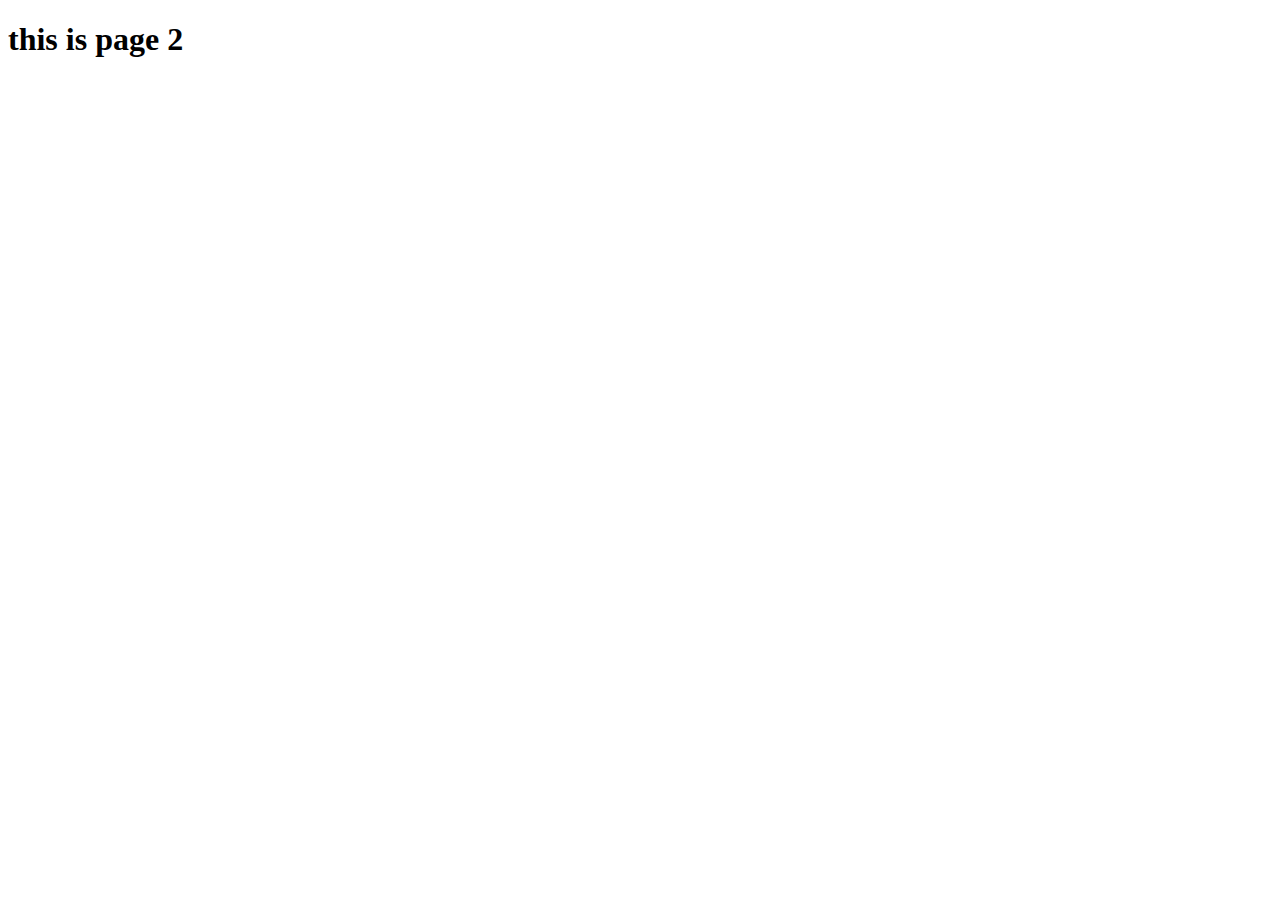
==== page2.html @ 6bea823b "funnier website" ====
<!DOCTYPE html>
<html lang="en">
<head>
    <meta charset="UTF-8">
    <meta name="viewport" content="width=device-width, initial-scale=1.0">
    <title>Document</title>
</head>
<body>
    <h1>this is page 2</h1>
</body>
</html>
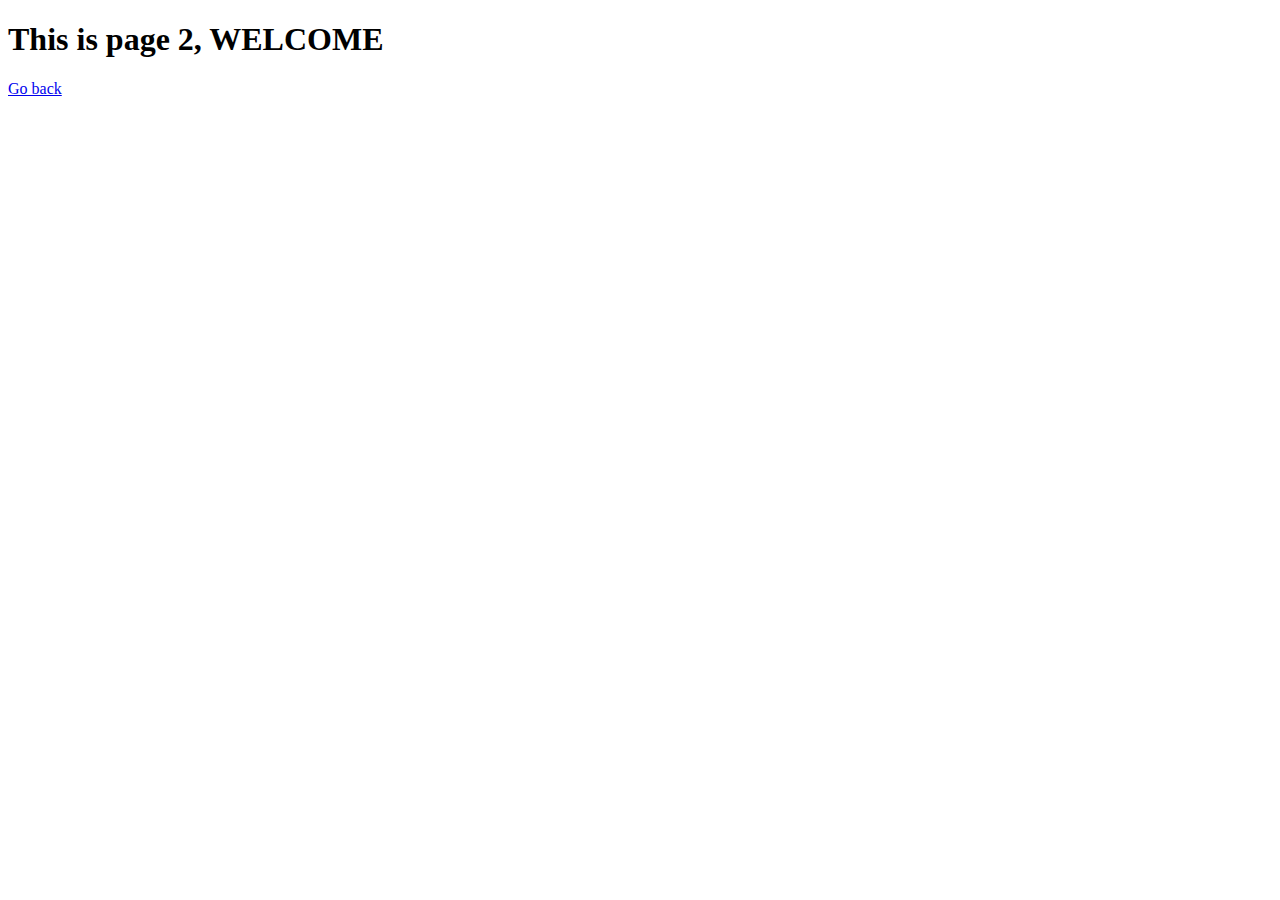
==== commit 7ae26ee8: "Go back button fix" ====
--- a/page2.html
+++ b/page2.html
@@ -6,6 +6,10 @@
     <title>Document</title>
 </head>
 <body>
-    <h1>this is page 2</h1>
+
+<h1>This is page 2, WELCOME</h1>
+
+    <a href="/Welcome">Go back</a>
+
 </body>
 </html>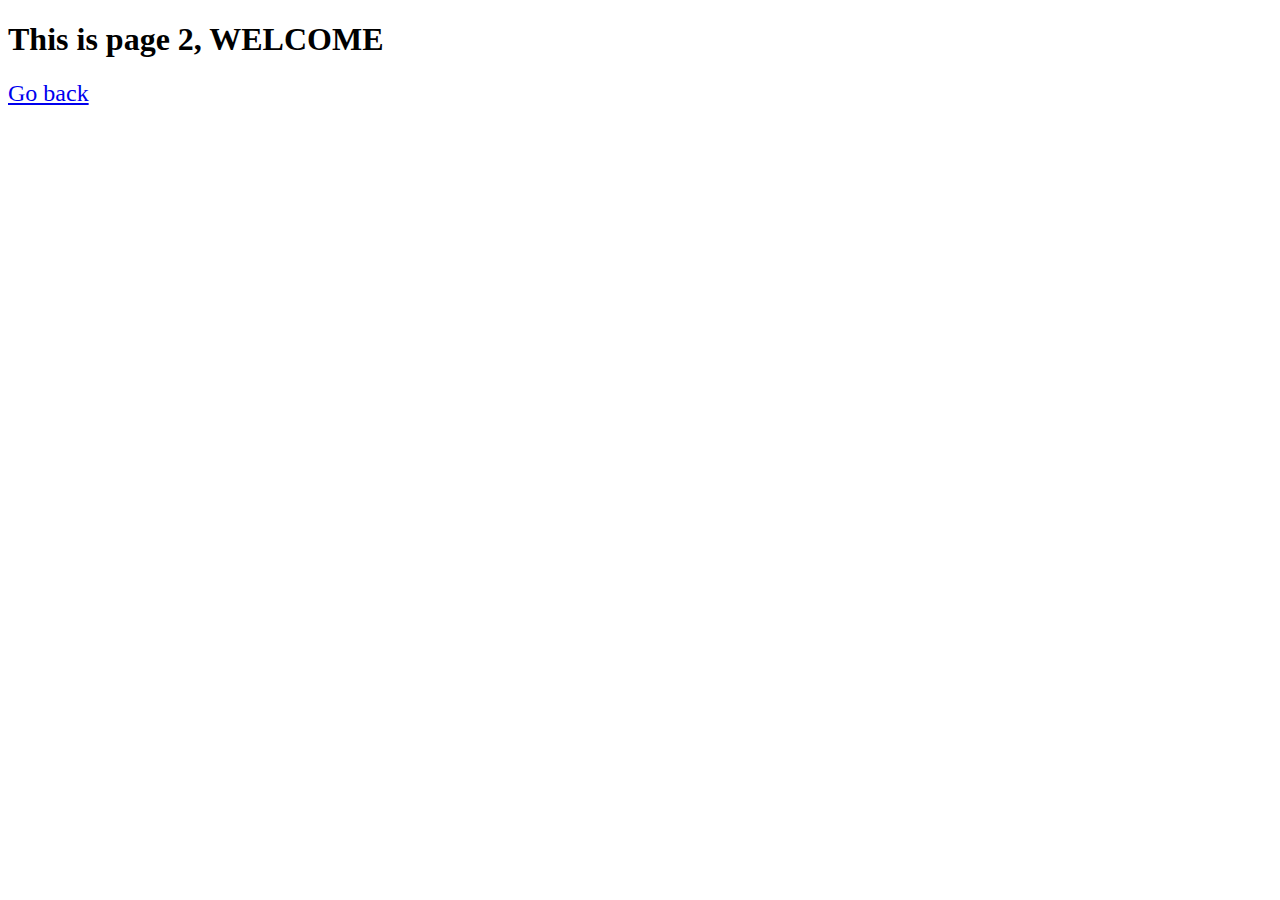
==== commit c435cc22: "aswadaw" ====
--- a/page2.html
+++ b/page2.html
@@ -1,15 +1,23 @@
 <!DOCTYPE html>
 <html lang="en">
-<head>
-    <meta charset="UTF-8">
-    <meta name="viewport" content="width=device-width, initial-scale=1.0">
-    <title>Document</title>
-</head>
+    <head>
+        <title>My Website</title>
+        <link rel="apple-touch-icon" sizes="120x120" href="/Welcome/apple-touch-icon.png">
+        <link rel="icon" type="image/png" sizes="32x32" href="/Welcome/favicon-32x32.png">
+        <link rel="icon" type="image/png" sizes="16x16" href="/Welcome/favicon-16x16.png">
+        <link rel="manifest" href="/Welcome/site.webmanifest">
+        <link rel="mask-icon" href="/Welcome/safari-pinned-tab.svg" color="#5bbad5">
+        <link rel="stylesheet" type="text/css" href="/Welcome/style.css"> 
+        <meta name="msapplication-TileColor" content="#da532c">
+        <meta name="theme-color" content="#ffffff">
+        <meta charset="UTF-8">
+        
+    </head>
 <body>
 
 <h1>This is page 2, WELCOME</h1>
 
-    <a href="/Welcome">Go back</a>
+<a style="font-size: x-large;" href="/Welcome">Go back</a>
 
 </body>
 </html>